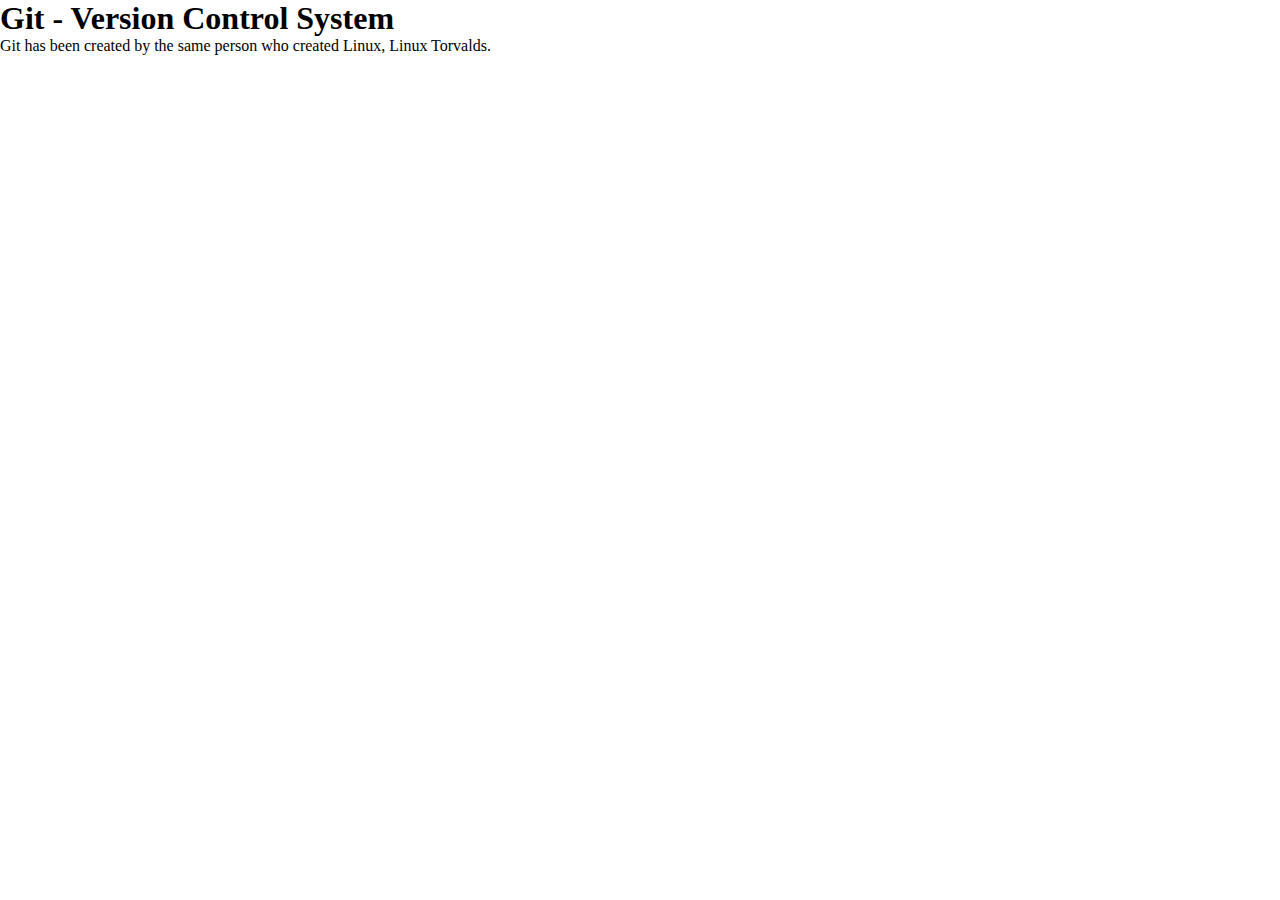
==== index.html @ 3904b45d "Changed the name of the CSS file" ====
<!DOCTYPE html>
<html>
  <head>
    <meta charset="utf-8">
    <meta name="viewport" content="width=device-width, initial-scale=1.0">
    <link rel="stylesheet" href="stylesheets/index.css" type="text/css">
    <title>Hello World</title>
  </head>

  <body>
	<h1>Git -  Version Control System</h1>
	<p>
	Git has been created by the same person who created Linux, Linux Torvalds.
	</p>
  </body>
</html>
---- stylesheets/index.css ----
* {
	box-sizing: border-box;
	padding: 0;
	margin: 0;
}
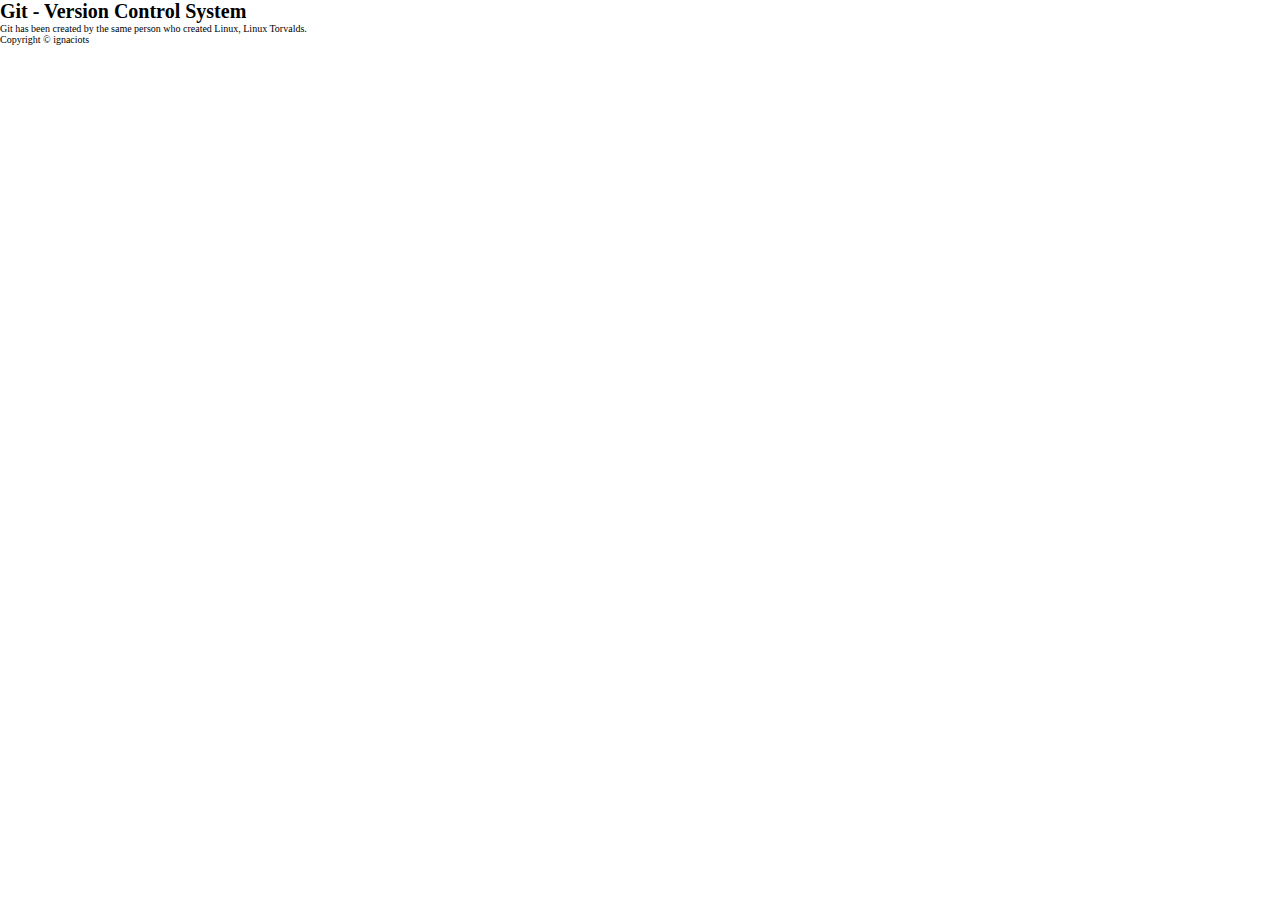
==== commit dcac418f: "Added a footer on index.html" ====
--- a/index.html
+++ b/index.html
@@ -12,5 +12,9 @@
 	<p>
 	Git has been created by the same person who created Linux, Linux Torvalds.
 	</p>
+
+  <footer>
+    Copyright &copy; ignaciots
+  </footer>
   </body>
 </html>
--- a/stylesheets/index.css
+++ b/stylesheets/index.css
@@ -3,3 +3,7 @@
 	padding: 0;
 	margin: 0;
 }
+
+html {
+	font-size: 62.5%;
+}
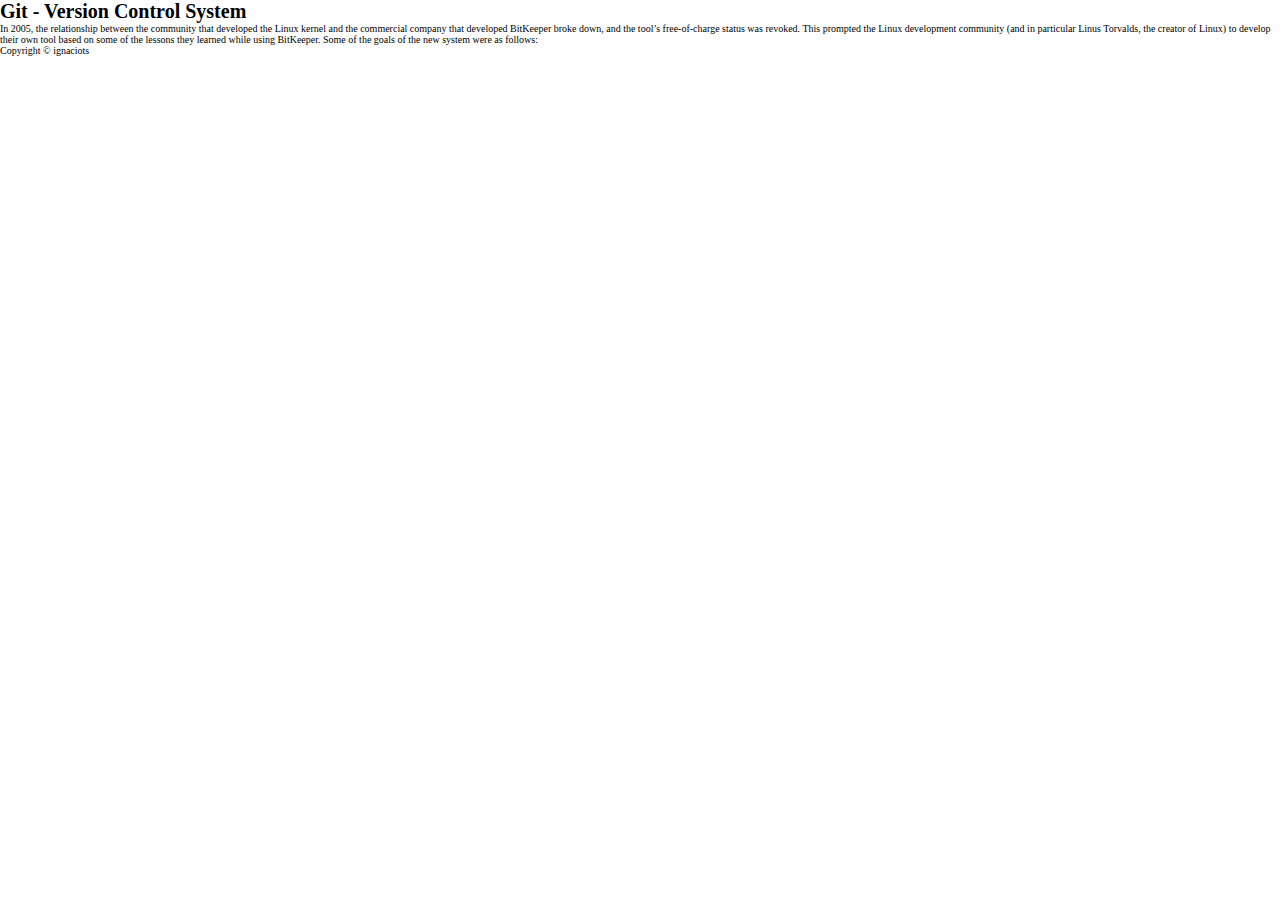
==== commit b88901d2: "Added some extra comment about git history in the index.html paragraph" ====
--- a/index.html
+++ b/index.html
@@ -4,17 +4,27 @@
     <meta charset="utf-8">
     <meta name="viewport" content="width=device-width, initial-scale=1.0">
     <link rel="stylesheet" href="stylesheets/index.css" type="text/css">
-    <title>Hello World</title>
+    <title>Git - Version Control System</title>
   </head>
 
   <body>
 	<h1>Git -  Version Control System</h1>
+
 	<p>
-	Git has been created by the same person who created Linux, Linux Torvalds.
+        In 2005, the relationship between the community that developed the Linux kernel
+        and the commercial company that developed BitKeeper broke down, and the tool’s
+        free-of-charge status was revoked. This prompted the Linux development community
+        (and in particular Linus Torvalds, the creator of Linux) to develop their own tool
+        based on some of the lessons they learned while using BitKeeper. Some of the goals
+        of the new system were as follows:
 	</p>
 
-  <footer>
+    <footer>
     Copyright &copy; ignaciots
-  </footer>
+    </footer>
+
+    <script>
+
+    </script>
   </body>
 </html>
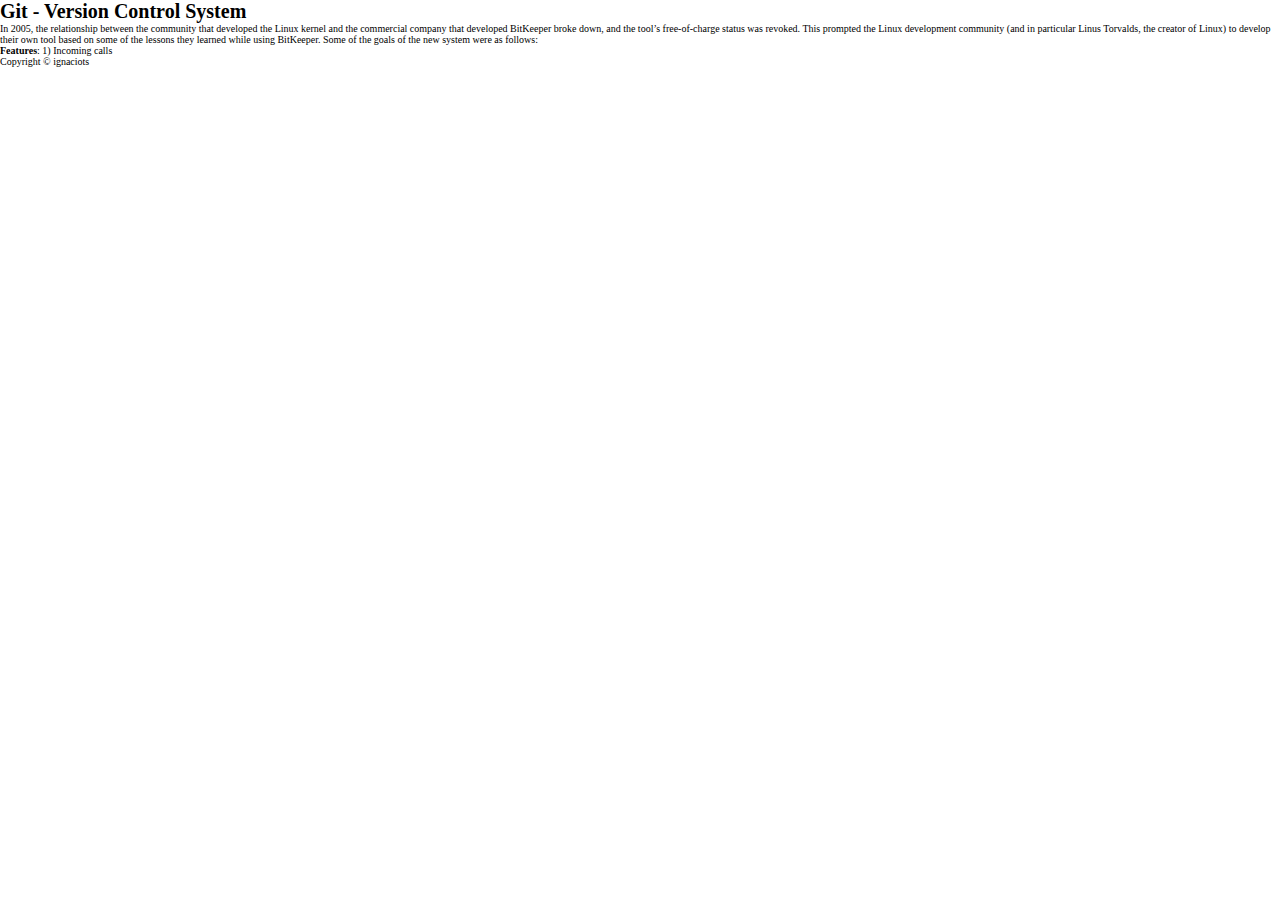
==== commit deac290b: "Added the p element with features above the footer on index.html page" ====
--- a/index.html
+++ b/index.html
@@ -18,7 +18,9 @@
         based on some of the lessons they learned while using BitKeeper. Some of the goals
         of the new system were as follows:
 	</p>
-
+    <p>
+        <strong>Features</strong>: 1) Incoming calls
+    </p>
     <footer>
     Copyright &copy; ignaciots
     </footer>
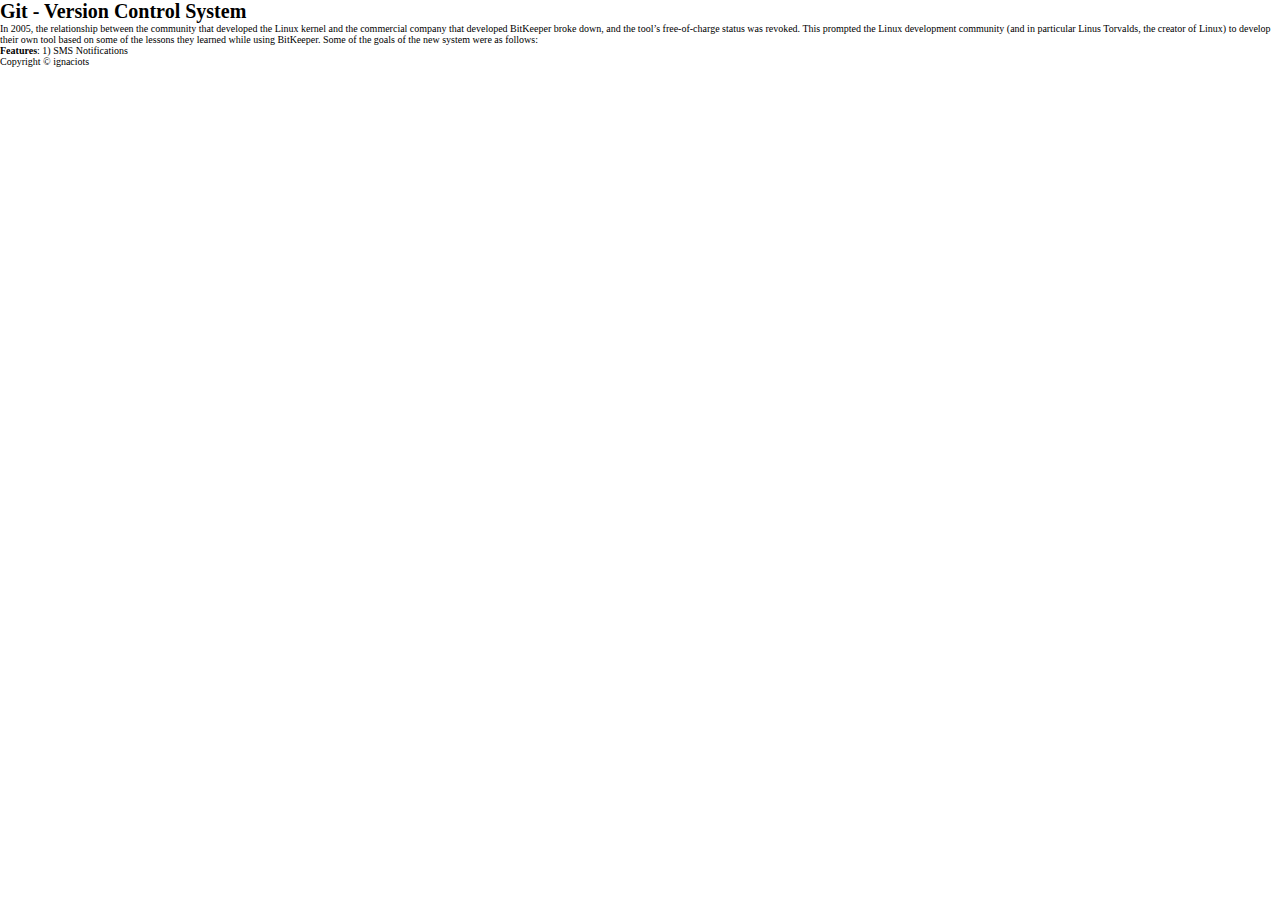
==== commit 8b5b9ffb: "Added a p before footer with the features list" ====
--- a/index.html
+++ b/index.html
@@ -19,7 +19,7 @@
         of the new system were as follows:
 	</p>
     <p>
-        <strong>Features</strong>: 1) Incoming calls
+        <strong>Features</strong>: 1) SMS Notifications
     </p>
     <footer>
     Copyright &copy; ignaciots
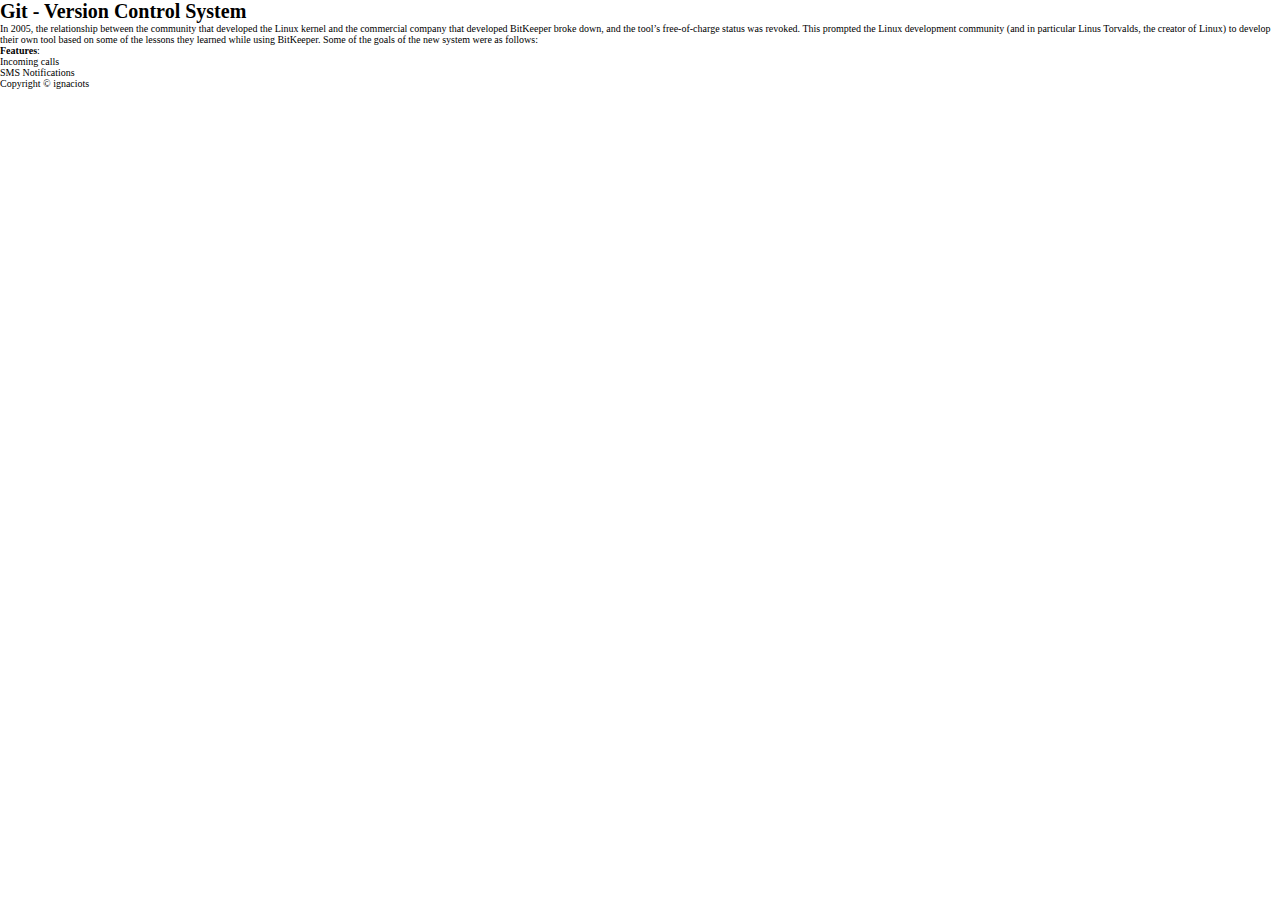
==== commit ebbe1a2f: "Merge branch 'feature-sms-notification'" ====
--- a/index.html
+++ b/index.html
@@ -19,8 +19,14 @@
         of the new system were as follows:
 	</p>
     <p>
-        <strong>Features</strong>: 1) SMS Notifications
+        <strong>Features</strong>:
     </p>
+
+    <ul>
+        <li>Incoming calls</li>
+        <li>SMS Notifications</li>
+    </ul>
+
     <footer>
     Copyright &copy; ignaciots
     </footer>
